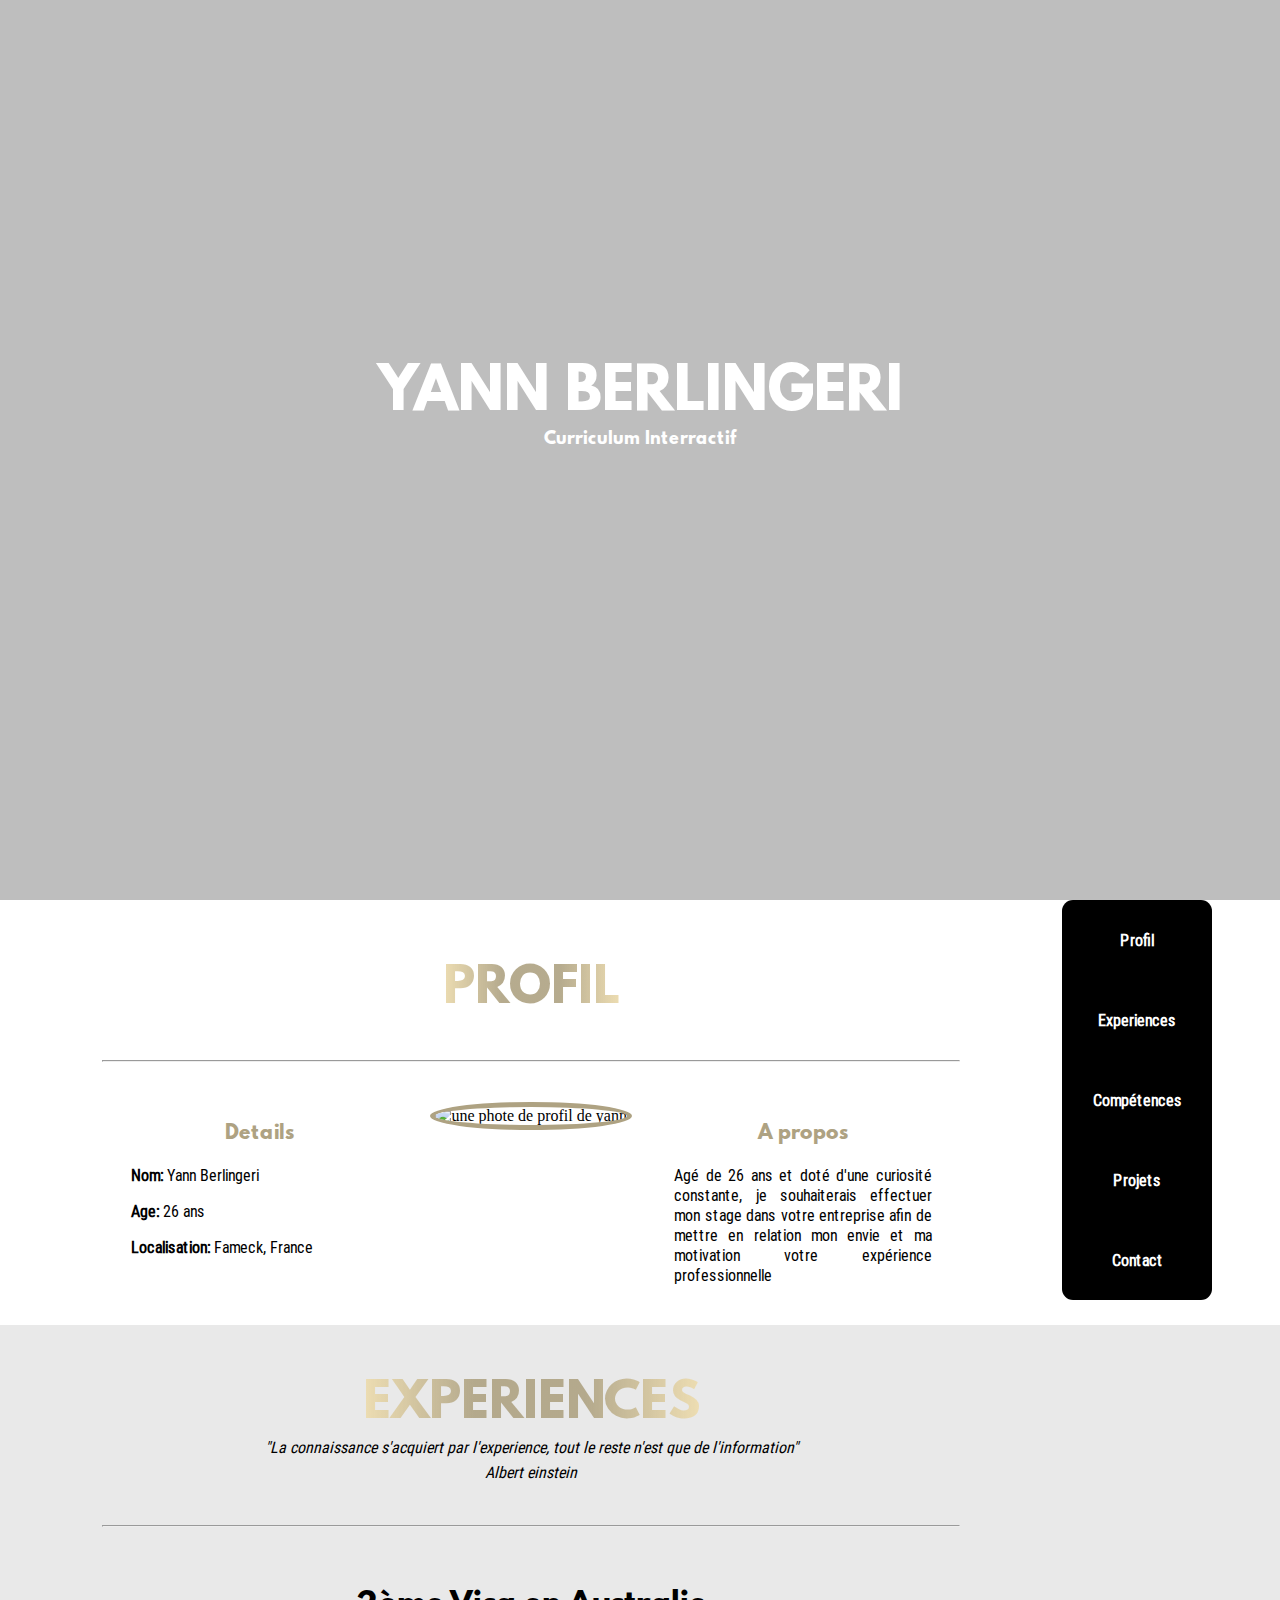
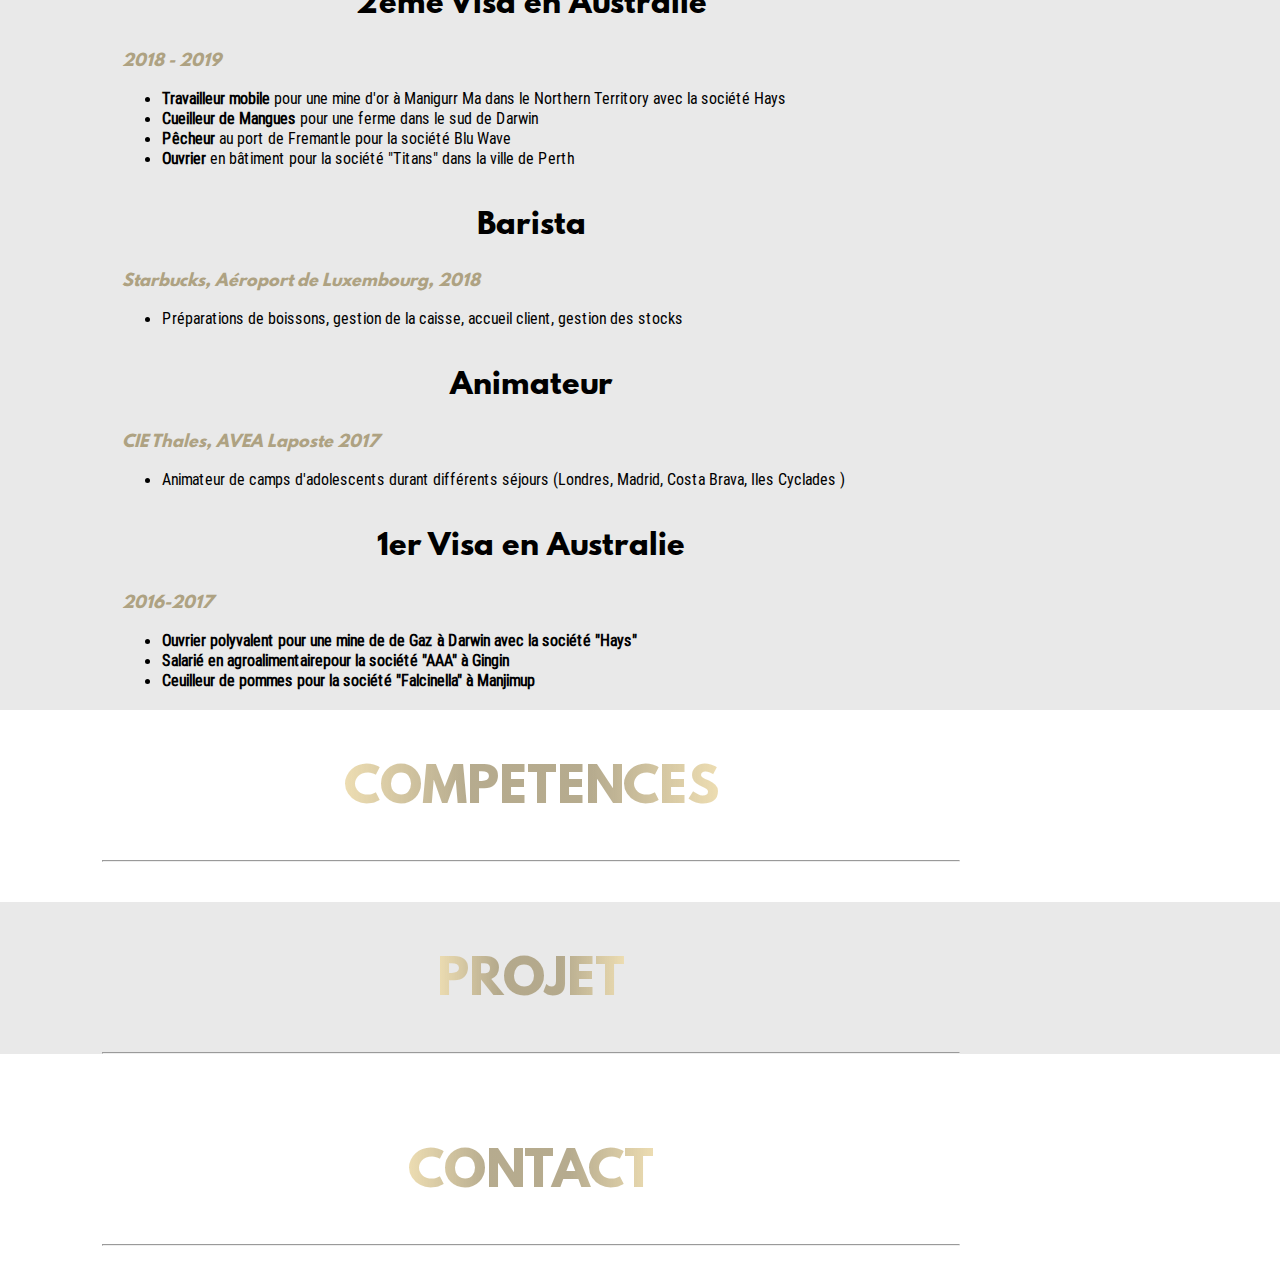
==== index.html @ 4c03bb00 "Bienvenue dans le 1er projet de Yann" ====
<!DOCTYPE html>
<html lang="en">
<head>
    <meta charset="UTF-8">
    <meta name="viewport" content="width=>, initial-scale=1.0">
    <link rel="stylesheet" href="css/style2.css"> 
    <script src="https://kit.fontawesome.com/1113866417.js" crossorigin="anonymous"></script>
    <title>Document</title>
</head>
<body></body>
    <div class="Acceuil">
        <div class="Calque">
            <div class="Main-Title">
                <h1>YANN BERLINGERI</h1>
                <h2 class="Sous-titre">Curriculum Interractif</h2>
            </div>
            <div class="chevron">
            </div>
            <a class="icon-chevron" href="#Profil"><i class="fas fa-chevron-down"></i></a>
        </div>
    </div>
    <nav>
        <ul>
            <li><a class="premier_lien" href="#Profil">Profil</a></li>
            <li><a href="#Experiences">Experiences</a></li>
            <li><a href="#Competences">Compétences</a></li>
            <li><a href="#Projets">Projets</a></li>
            <li><a class="dernier_lien" href="#Contact">Contact</a></li>
        </ul>
    </nav>
    <section id="Profil">
        <div class="Titre_section"><h2>PROFIL</h2></div>
        <hr>
        <div class="flex-profil">
            <article class="details">
                <h3>Details</h3>
                <ul>
                    <li><strong>Nom: </strong>Yann Berlingeri</li>
                    <li><strong>Age: </strong>26 ans</li>
                    <li><strong>Localisation: </strong>Fameck, France</li>
                </ul>
            </article> 
            <div class="image"><img class="photo" src="/Users/yannberlingeri/Desktop/Medias/photo.png" title="Photo de profil" alt="une phote de profil de yann"></div>
            <article class="a-propos">
                <h3>A propos</h3>
                <p>Agé de 26 ans et doté d'une curiosité constante, je souhaiterais effectuer mon stage dans votre entreprise afin de mettre en relation mon envie et ma motivation votre expérience professionnelle
                </p>
            </article>   
        </div>
    </section>
    <section id="Experiences">
        <div class="Titre_section">
            <h2>EXPERIENCES</h2>
            <p class="citation">"La connaissance s'acquiert par l'experience, tout le reste n'est que de l'information" <br> Albert einstein</p>
        </div>
        <hr>
        <article>
            <h3>2ème Visa en Australie</h3>
            <h4 class="description">2018 - 2019</h4>
            <ul>
                <li><strong>Travailleur mobile</strong> pour une mine d'or à Manigurr Ma dans le Northern Territory avec la société Hays</li>

                <li><strong>Cueilleur de Mangues</strong> pour une ferme dans le sud de Darwin</li>

                <li><strong>Pêcheur</strong> au port de Fremantle pour la société Blu Wave</li>

                <li><strong>Ouvrier</strong> en bâtiment pour la société "Titans" dans la ville de Perth</li>		
            </ul>
        </article>
        <article>
            <h3>Barista</h3>
            <h4 class="description">Starbucks, Aéroport de Luxembourg, 2018</h4>
            <ul>
                <li>Préparations de boissons, gestion de la caisse, accueil client, gestion des stocks</li>
            </ul>
        </article>
        <article>
            <h3>Animateur</h3>
            <h4 class="description">CIE Thales, AVEA Laposte 2017</h4>
            <ul>
                <li>Animateur de camps d'adolescents durant différents séjours (Londres, Madrid, Costa Brava, Iles Cyclades )</li>
            </ul>
        </article>
        <article>
            <h3>1er Visa en Australie</h3>
            <h4 class="description">2016-2017</h4>
            <ul>
                <li><strong>Ouvrier polyvalent<strong> pour une mine de de Gaz à Darwin avec la société "Hays"</li>
                <li><strong>Salarié en agroalimentaire</strong>pour la société "AAA" à Gingin</li>
                <li><strong>Ceuilleur de pommes</strong> pour la société "Falcinella" à Manjimup</li>
            </ul>
        </article>    
    </section>
    <section id="Competences">
        <div class="Titre_section">
            <h2>COMPETENCES</h2>
            <p class="citation"></p>
        </div>
        <hr>
    </section>
    <section id="Projets">
        <div class="Titre_section">
            <h2>PROJET</h2>
            <p class="citation"></p>
        </div>
        <hr>
    </section>
    <section id="Contact">
        <div class="Titre_section">
            <h2>CONTACT</h2>
            <p class="citation"></p>
        </div>
        <hr>
    </section>
</body>
</html>
---- css/style2.css ----
@font-face {
	font-family: LeagueSpartan;
	src: url(league-spartan-master/webfonts/leaguespartan-bold.ttf);
}

@font-face {
	font-family: Roboto;
	src: url(roboto-condensed/RobotoCondensed-Bold.ttf);
	src: url(roboto-condensed/RobotoCondensed-BoldItalic.ttf);
	src: url(roboto-condensed/RobotoCondensed-Italic.ttf);
	src: url(roboto-condensed/RobotoCondensed-Light.ttf);
	src: url(roboto-condensed/RobotoCondensed-LightItalic.ttf);
	src: url(roboto-condensed/RobotoCondensed-Regular.ttf);
}

@keyframes chevron-dynamic{
    0%{margin: 0;}
    50%{margin-bottom: 30px;}
    100%{margin:0}
}

*{
    margin: 0;
  
}

body{ position: relative;}
h1, h2, h3, h4{ font-family: LeagueSpartan;}
h3, h4{ color: #aea282;}
h1{ font-size: 3.5em;}
h2{ font-size: 2em;}
h3{text-align: center;}
p{ text-align: justify; font-family: Roboto;}
li{ font-family: Roboto;}
a{ text-decoration: none; }
hr{ margin-top: 40px; margin-bottom: 40px; }

section{
    position: relative;
    padding: 0 25% 0 8%}

article{
    padding: 20px;
}    

.Titre_section{  
  text-align: center;
  padding-top: 50px;
}    

.citation{
    text-align: center;
    font-style: italic;
    line-height: 25px;
}

section h2{
    display: inline-block;
    font-size: 3em;
    font-weight: 1.5em;
    background: rgb(237,221,178);
    background: linear-gradient(90deg, rgba(237,221,178,1) 0%, rgba(174,162,130,0.9009978991596639) 33%, rgba(174,162,130,0.9009978991596639) 66%, rgba(237,221,178,1) 100%);
    background-clip: text;
	-webkit-background-clip: text;
    -webkit-text-fill-color: transparent;
}

section h3{ margin-bottom: 1em;}

section:nth-child(even){
    background-color: rgb(233, 233, 233);
}


section:nth-child(even) h3{
    color: black;
    font-size: 1.8em;
}

section:nth-child(odd) h4, h3{
	color: #aea282;
}

nav{ 
    margin: 0 0 -390px 83vw;
    width: 150px;
    position: -webkit-sticky;
    position: sticky;
    top: 5vh; 
    z-index: 5;
}

nav ul{
    list-style-type: none;
    display: flex;
    flex-direction: column;
    text-align: center;
    border-radius: 11px; 
    padding: 0;
    background-color: black;
    border-radius: 11px;
}

nav li{
    text-align: center;
    align-content: center;
}

nav a{
    position: relative;
    text-align: center;
    align-content: center;
    font-weight: bold;
    display: block;
    padding: 30px;
    color: white;
}

nav a:hover{
    text-decoration: none;
    background: rgb(237,221,178);
	background: linear-gradient(90deg, rgba(237,221,178,1) 0%, rgba(174,162,130,0.9009978991596639) 33%, rgba(174,162,130,0.9009978991596639) 66%, rgba(237,221,178,1) 100%);
  
}

.description{
    font-style: italic;
    margin-bottom: 1em;
}

.premier_lien{
    border-radius: 11px 11px 0 0 ;
}

.dernier_lien{
    border-radius: 0 0 11px 11px;
}

.Acceuil{
    width: 100vw;
    height: 100vh;
    background-image: url(/Users/yannberlingeri/Desktop/Medias/sunset.jpg);
    background-size: cover;
    background-attachment: fixed;
}

.Calque{
    position: relative;
    background-color: rgba(0, 0, 0, 0.253);
    width: 100vw;
    height: 100vh;
}

.Main-Title{
    padding-top: 40vh;
   text-align: center;
   color: rgb(255, 255, 255);
}

.chevron{
    width: 150px;
    height: 80px;
    position: absolute;
    left: 83vw;
    bottom: 0;
    background-color: rgba(0, 0, 0, 0);
    border-radius: 3px 3px 0 0;
}

.icon-chevron{ 
    background-color: rgba(0, 0, 0, 0);
    display: block;
    text-align: center;
    width: 150px;
    position: absolute;
    left: 83vw;
    bottom: 0;
    color: white;
    font-size: 40px;
    animation-name: chevron-dynamic;
    animation-duration: 2s;
    animation-iteration-count: infinite;
   
}

.Main-Title h2{ color: white;}

.Sous-titre{ font-size: 1em;}

#Profil{  max-width: 1280px;}

#Profil article{
    padding: 20px;
    width: 30%;
}

#Profil h3{
    text-align: center;
}

.flex-profil{
    display: flex;
    flex-wrap: wrap;
    justify-content: space-evenly;  
    margin-bottom: 20px; 
}
 
 .a-propos{
     min-width: 190px;
     border-radius: 10px;
 }

.image{
    text-align: center;
    min-width: 230px;  
}

.photo{
    border:5px solid #aea282;
    border-radius: 100%;
}

.details{
    min-width: 190px;
    border-radius: 10px;
  
}

.details ul{
    list-style-type: none;
    text-align: left;
    padding-left: 0;
 }

 .details li{
     
     margin-bottom: 1em;
 }


#Experiences article{
    
}
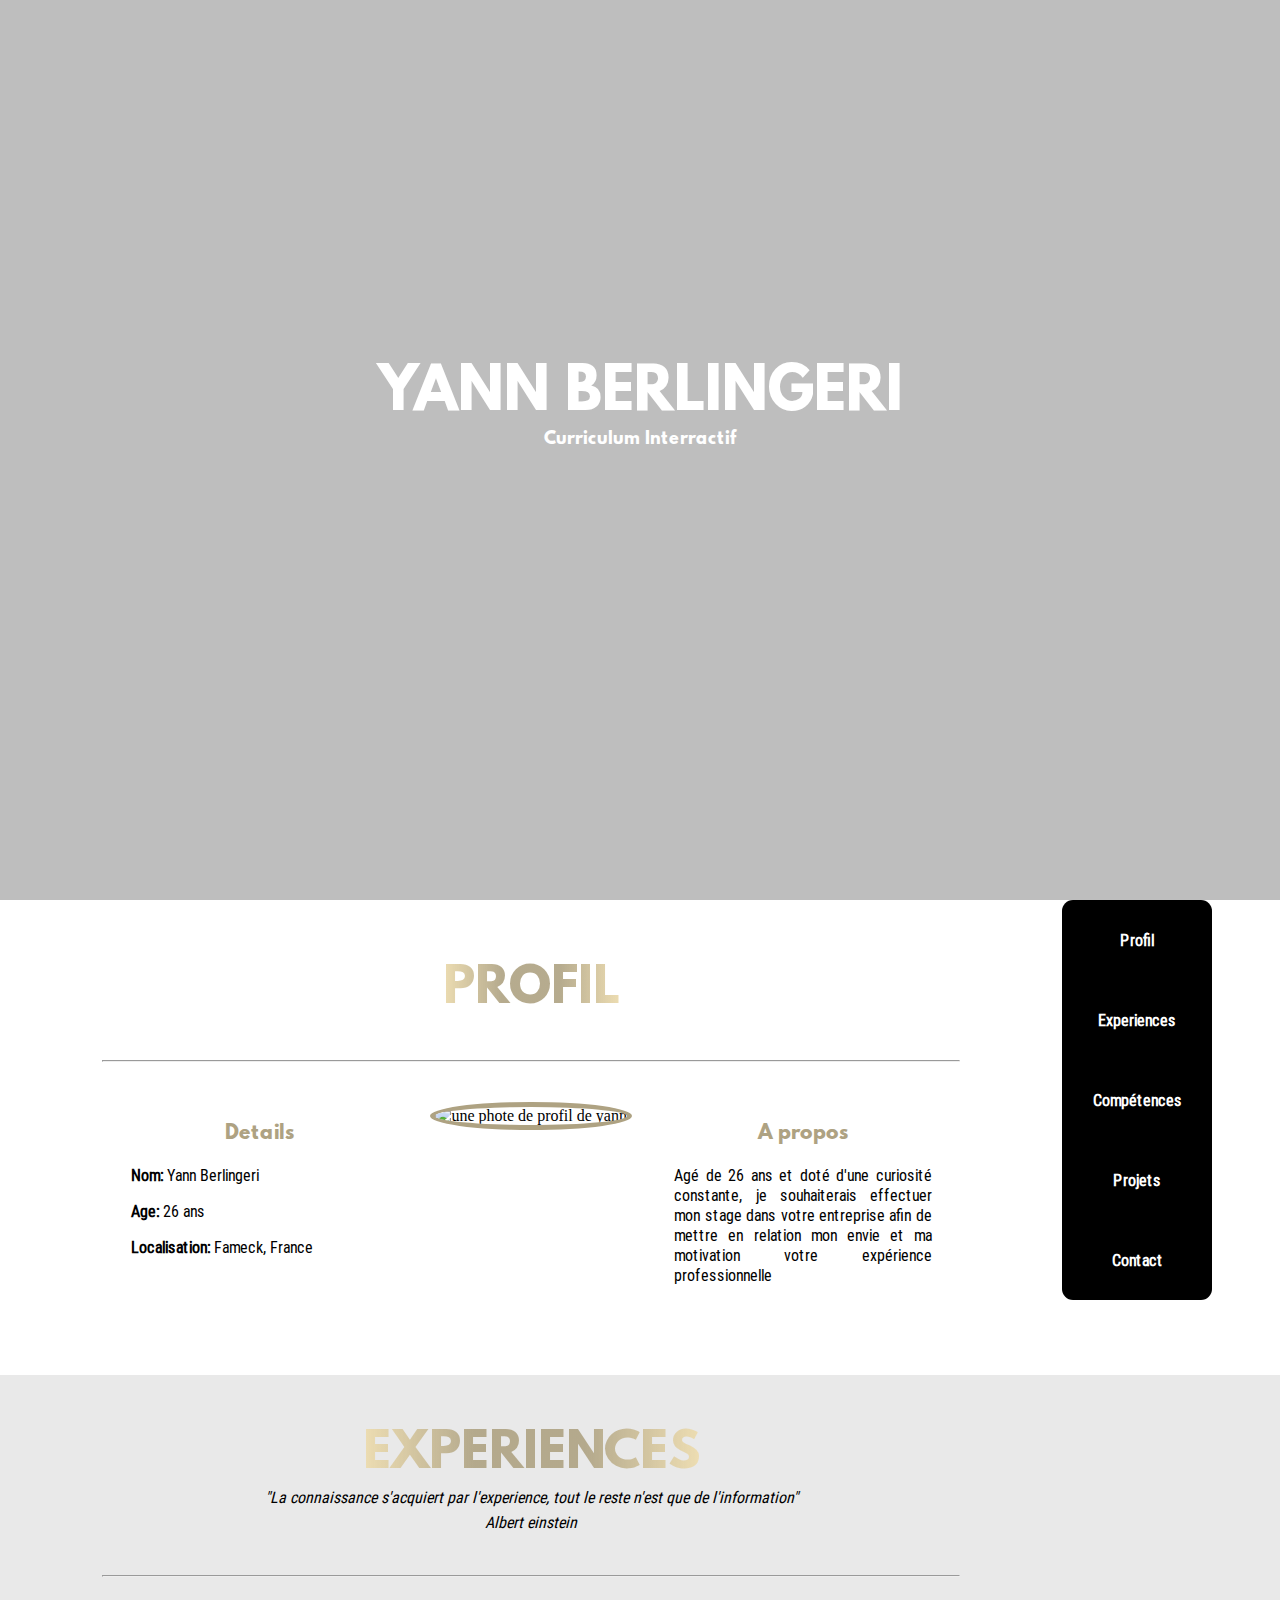
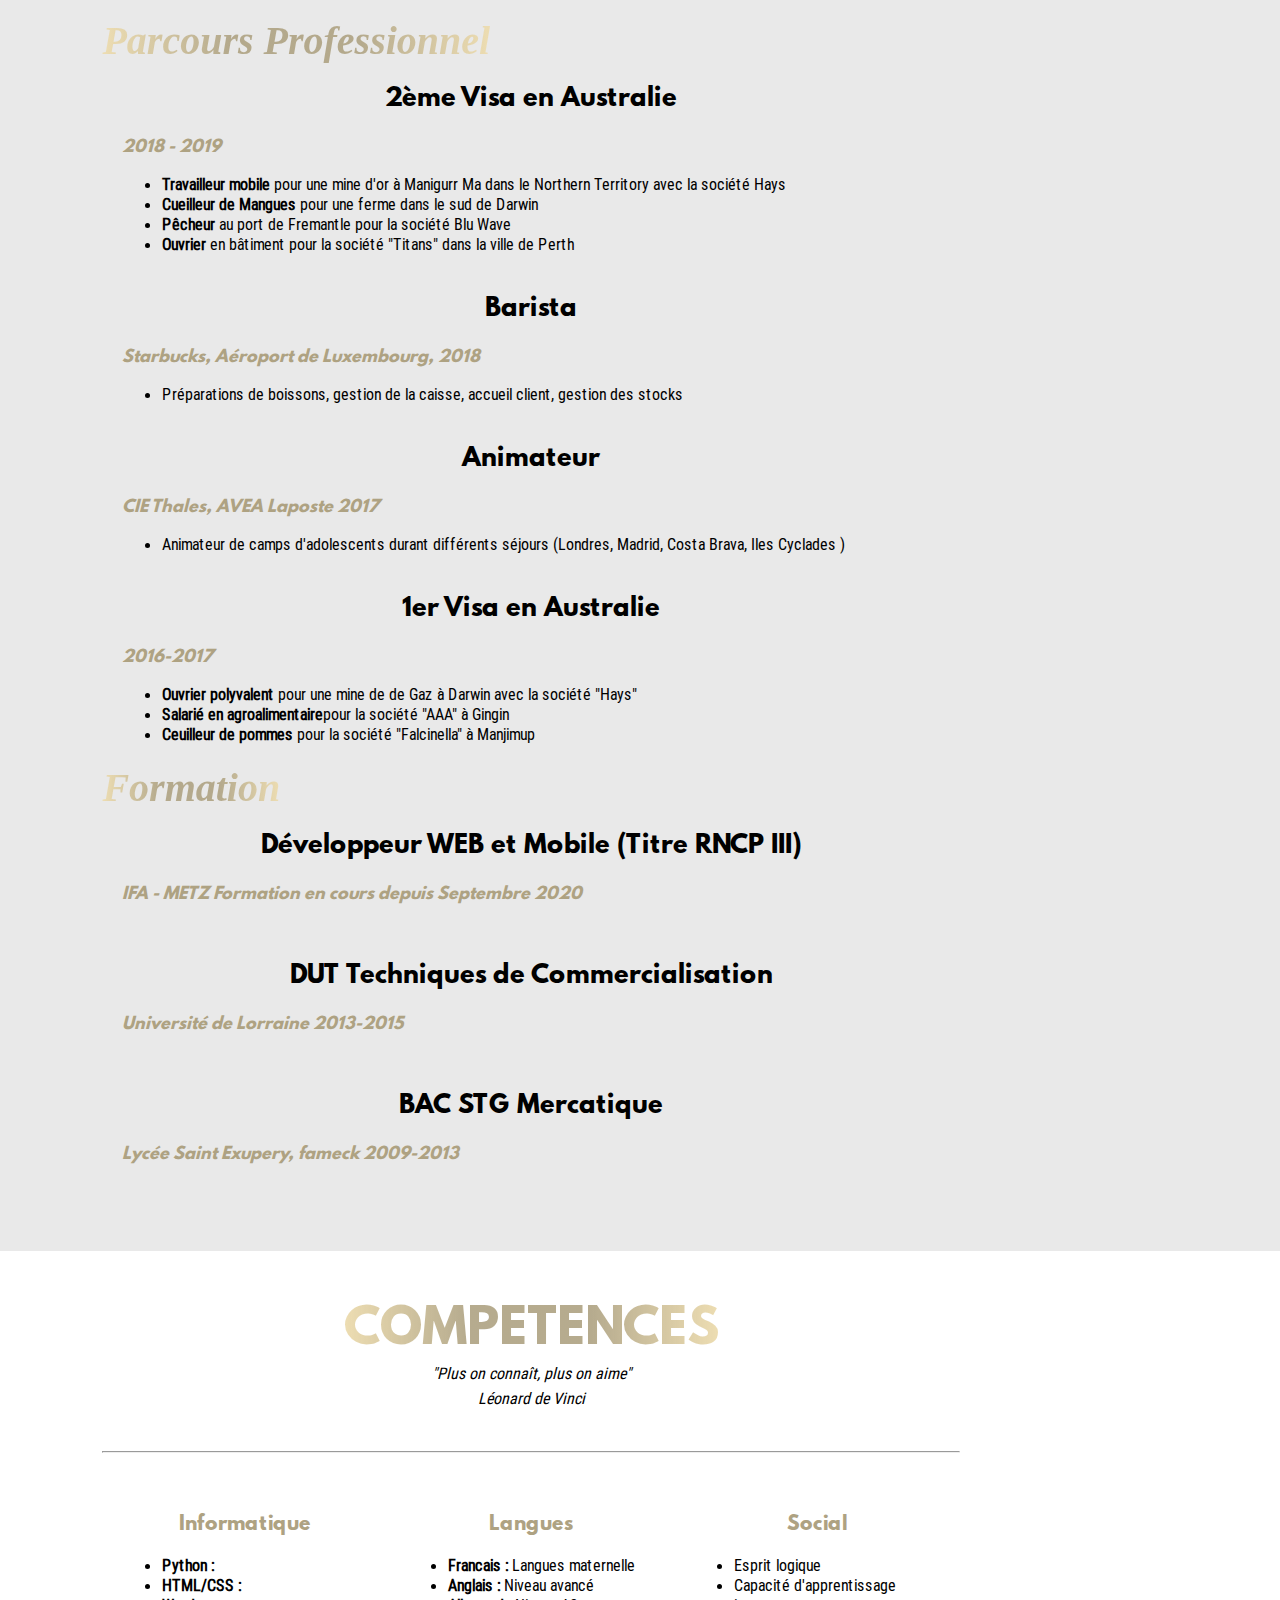
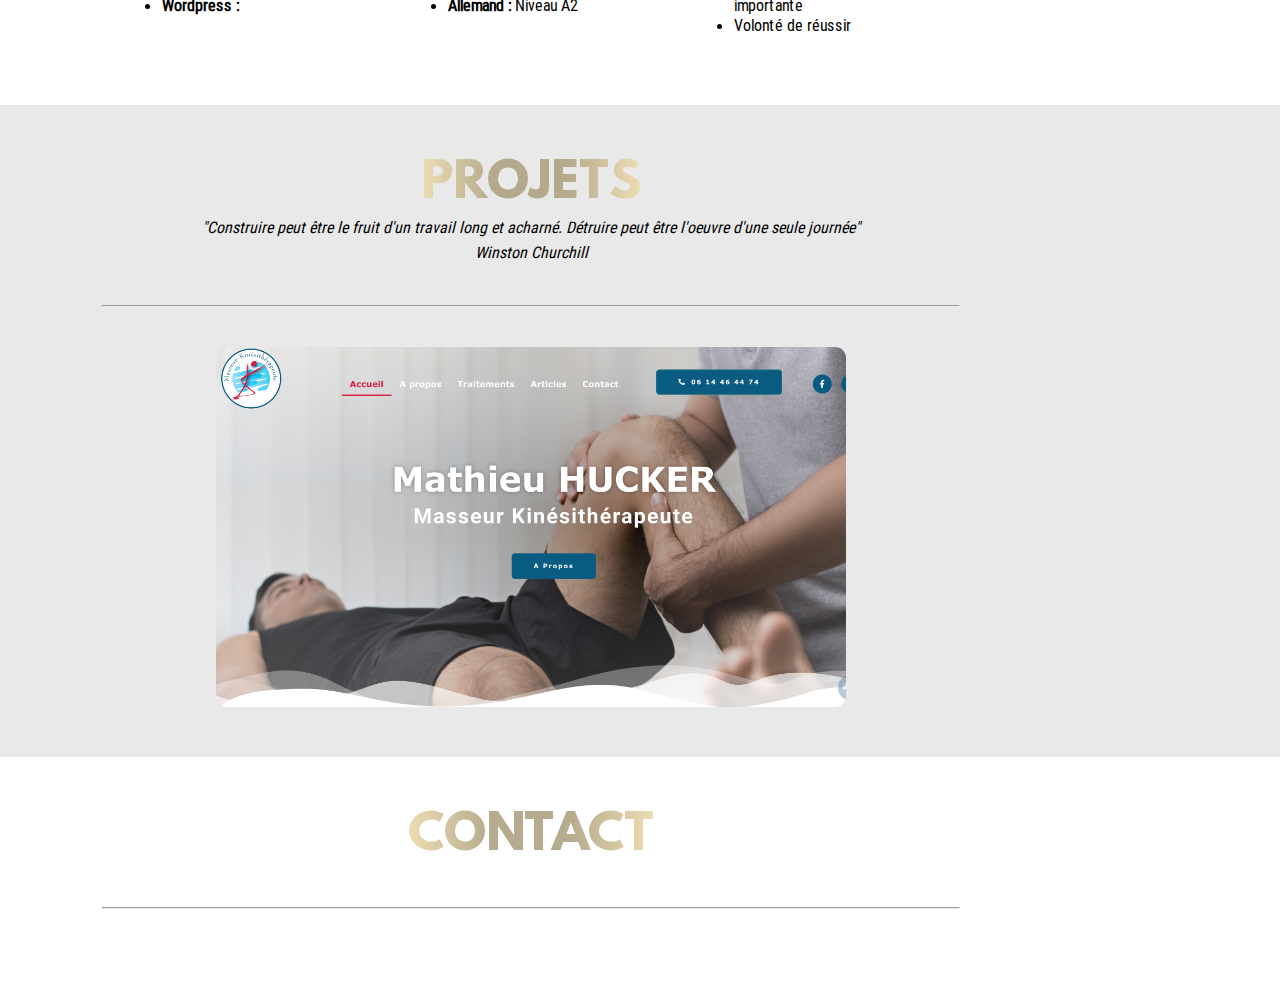
==== commit 4d672cfb: "J'ai modifier les petites erreurs" ====
--- a/index.html
+++ b/index.html
@@ -7,18 +7,22 @@
     <script src="https://kit.fontawesome.com/1113866417.js" crossorigin="anonymous"></script>
     <title>Document</title>
 </head>
+
 <body></body>
+
     <div class="Acceuil">
         <div class="Calque">
+
             <div class="Main-Title">
                 <h1>YANN BERLINGERI</h1>
                 <h2 class="Sous-titre">Curriculum Interractif</h2>
             </div>
-            <div class="chevron">
-            </div>
+
+            <div class="chevron"></div>
             <a class="icon-chevron" href="#Profil"><i class="fas fa-chevron-down"></i></a>
         </div>
     </div>
+
     <nav>
         <ul>
             <li><a class="premier_lien" href="#Profil">Profil</a></li>
@@ -28,10 +32,14 @@
             <li><a class="dernier_lien" href="#Contact">Contact</a></li>
         </ul>
     </nav>
+
     <section id="Profil">
+
         <div class="Titre_section"><h2>PROFIL</h2></div>
         <hr>
+
         <div class="flex-profil">
+
             <article class="details">
                 <h3>Details</h3>
                 <ul>
@@ -40,20 +48,29 @@
                     <li><strong>Localisation: </strong>Fameck, France</li>
                 </ul>
             </article> 
-            <div class="image"><img class="photo" src="/Users/yannberlingeri/Desktop/Medias/photo.png" title="Photo de profil" alt="une phote de profil de yann"></div>
+
+            <div class="image"><img class="photo" src="medias/photo.png" title="Photo de profil" alt="une phote de profil de yann"></div>
+            
             <article class="a-propos">
                 <h3>A propos</h3>
                 <p>Agé de 26 ans et doté d'une curiosité constante, je souhaiterais effectuer mon stage dans votre entreprise afin de mettre en relation mon envie et ma motivation votre expérience professionnelle
                 </p>
-            </article>   
+            </article>
+
         </div>
+
     </section>
+
     <section id="Experiences">
+
         <div class="Titre_section">
             <h2>EXPERIENCES</h2>
             <p class="citation">"La connaissance s'acquiert par l'experience, tout le reste n'est que de l'information" <br> Albert einstein</p>
         </div>
+
         <hr>
+        <span class="Sous_titre_section">Parcours Professionnel</span>
+        
         <article>
             <h3>2ème Visa en Australie</h3>
             <h4 class="description">2018 - 2019</h4>
@@ -67,6 +84,7 @@
                 <li><strong>Ouvrier</strong> en bâtiment pour la société "Titans" dans la ville de Perth</li>		
             </ul>
         </article>
+
         <article>
             <h3>Barista</h3>
             <h4 class="description">Starbucks, Aéroport de Luxembourg, 2018</h4>
@@ -74,6 +92,7 @@
                 <li>Préparations de boissons, gestion de la caisse, accueil client, gestion des stocks</li>
             </ul>
         </article>
+
         <article>
             <h3>Animateur</h3>
             <h4 class="description">CIE Thales, AVEA Laposte 2017</h4>
@@ -81,30 +100,92 @@
                 <li>Animateur de camps d'adolescents durant différents séjours (Londres, Madrid, Costa Brava, Iles Cyclades )</li>
             </ul>
         </article>
+
         <article>
             <h3>1er Visa en Australie</h3>
             <h4 class="description">2016-2017</h4>
             <ul>
-                <li><strong>Ouvrier polyvalent<strong> pour une mine de de Gaz à Darwin avec la société "Hays"</li>
+                <li><strong>Ouvrier polyvalent</strong> pour une mine de de Gaz à Darwin avec la société "Hays"</li>
                 <li><strong>Salarié en agroalimentaire</strong>pour la société "AAA" à Gingin</li>
                 <li><strong>Ceuilleur de pommes</strong> pour la société "Falcinella" à Manjimup</li>
             </ul>
-        </article>    
+        </article>
+
+        <span class="Sous_titre_section">Formation</span>
+        <article>
+			<h3>Développeur WEB et Mobile (Titre RNCP III)</h3>
+            <h4 class="description">IFA - METZ Formation en cours depuis Septembre 2020</h4>
+        </article>
+
+        <article>    	
+				<h3>DUT Techniques de Commercialisation</h3>
+                <h4 class="description">Université de Lorraine 2013-2015</h4>
+        </article>
+
+        <article>
+				<h3>BAC STG Mercatique</h3>
+                <h4 class="description">Lycée Saint Exupery, fameck 2009-2013</h4>
+        </article>
+
     </section>
+
     <section id="Competences">
+
         <div class="Titre_section">
             <h2>COMPETENCES</h2>
-            <p class="citation"></p>
+            <p class="citation">"Plus on connaît, plus on aime" <br> Léonard de Vinci</p>
+            <hr>
+            <div class="flex_competences">
+
+                <article>
+                    <h3>Informatique</h3>
+                    <ul>
+                        <li><strong>Python :</strong></li>
+                        <li><strong>HTML/CSS :</strong></li>
+                        <li><strong>Wordpress :</strong></li>
+                    </ul>
+                </article>
+
+                <article>
+                    <h3>Langues</h3>
+                    <ul>
+                        <li><strong>Francais :</strong> Langues maternelle</li>
+                        <li><strong>Anglais :</strong> Niveau avancé</li>
+                        <li><strong>Allemand :</strong> Niveau A2</li>
+                    </ul>
+                </article>
+
+                <article>
+                    <h3>Social</h3>
+                    <ul>
+                        <li>Esprit logique</li>
+                        <li>Capacité d'apprentissage importante</li>
+                        <li>Volonté de réussir</li>
+                    </ul>
+                </article>
+
+            </div>
+        </div>
+       
+    </section>
+
+    <section id="Projets">
+        <div class="Titre_section">
+            <h2>PROJETS</h2>
+            <p class="citation">"Construire peut être le fruit d'un travail long et acharné. Détruire peut être l'oeuvre d'une seule journée" <br> Winston Churchill</p>
         </div>
         <hr>
+        <div class="flex_projets">
+                
+            <article class ="projet">
+                <div class="calque_projet">
+                    <span class="description_projet"><a href="https://mathieuhucker.fr">Voir le site</a></span>
+                </div>
+            </article>
+        
+        </div>
     </section>
-    <section id="Projets">
-        <div class="Titre_section">
-            <h2>PROJET</h2>
-            <p class="citation"></p>
-        </div>
-        <hr>
-    </section>
+
     <section id="Contact">
         <div class="Titre_section">
             <h2>CONTACT</h2>
@@ -112,5 +193,6 @@
         </div>
         <hr>
     </section>
+
 </body>
 </html>--- a/css/style2.css
+++ b/css/style2.css
@@ -19,14 +19,11 @@
     100%{margin:0}
 }
 
-*{
-    margin: 0;
-  
-}
+*{margin: 0;}
 
 body{ position: relative;}
 h1, h2, h3, h4{ font-family: LeagueSpartan;}
-h3, h4{ color: #aea282;}
+h3{color: #aea282;}
 h1{ font-size: 3.5em;}
 h2{ font-size: 2em;}
 h3{text-align: center;}
@@ -37,7 +34,7 @@
 
 section{
     position: relative;
-    padding: 0 25% 0 8%}
+    padding: 0 25% 50px 8%}
 
 article{
     padding: 20px;
@@ -71,14 +68,9 @@
     background-color: rgb(233, 233, 233);
 }
 
-
 section:nth-child(even) h3{
     color: black;
-    font-size: 1.8em;
-}
-
-section:nth-child(odd) h4, h3{
-	color: #aea282;
+    font-size: 1.5em;
 }
 
 nav{ 
@@ -126,6 +118,7 @@
 .description{
     font-style: italic;
     margin-bottom: 1em;
+    color: #aea282;
 }
 
 .premier_lien{
@@ -139,7 +132,7 @@
 .Acceuil{
     width: 100vw;
     height: 100vh;
-    background-image: url(/Users/yannberlingeri/Desktop/Medias/sunset.jpg);
+    background-image: url(../medias/sunset.jpg);
     background-size: cover;
     background-attachment: fixed;
 }
@@ -190,7 +183,6 @@
 #Profil{  max-width: 1280px;}
 
 #Profil article{
-    padding: 20px;
     width: 30%;
 }
 
@@ -241,11 +233,72 @@
 #Experiences article{
     
 }
-   
-
-
-
-
-
-
-
+.Sous_titre_section{
+    font-size: 2.5em;
+    font-weight: bold;
+    font-style: italic;
+    background: rgb(237,221,178);
+    background: linear-gradient(90deg, rgba(237,221,178,1) 0%, rgba(174,162,130,0.9009978991596639) 33%, rgba(174,162,130,0.9009978991596639) 66%, rgba(237,221,178,1) 100%);
+    background-clip: text;
+	-webkit-background-clip: text;
+    -webkit-text-fill-color: transparent;
+}
+
+.flex_competences{
+    display: flex;
+    justify-content: space-evenly;
+    
+}
+.flex_competences article{
+    padding: 20px;
+    width: 30%;
+}   
+.flex_competences ul{
+    
+    text-align: left;
+}
+
+.flex_projets{
+    display: flex;
+    justify-content: space-around;
+}
+
+.projet{
+    width: 70vh;
+    height: 40vh;
+    padding: 0;
+    background-image: url(../medias/Site_kine.png);
+    border-radius: 11px;
+    background-size: cover;
+    
+}
+
+.calque_projet{
+    background-color: rgba(0, 0, 0, 0.205);
+    width: 100%;
+    height: 100%;
+    border-radius: 11px;
+    display: none;
+}
+
+.description_projet{
+    background-color: rgba(0, 0, 0, 0.712);
+    width: 100%;
+    text-align: center;
+    border-radius: 0 0 11px 11px;
+}
+
+.description_projet a{
+    font-size: 2.5em ;
+    color: white;
+}
+
+.description_projet a:hover{color: rgba(255, 255, 255, 0.493);}
+
+.projet:hover .calque_projet{
+    display: flex;
+    justify-content: center;
+    align-items:flex-end;
+}
+
+
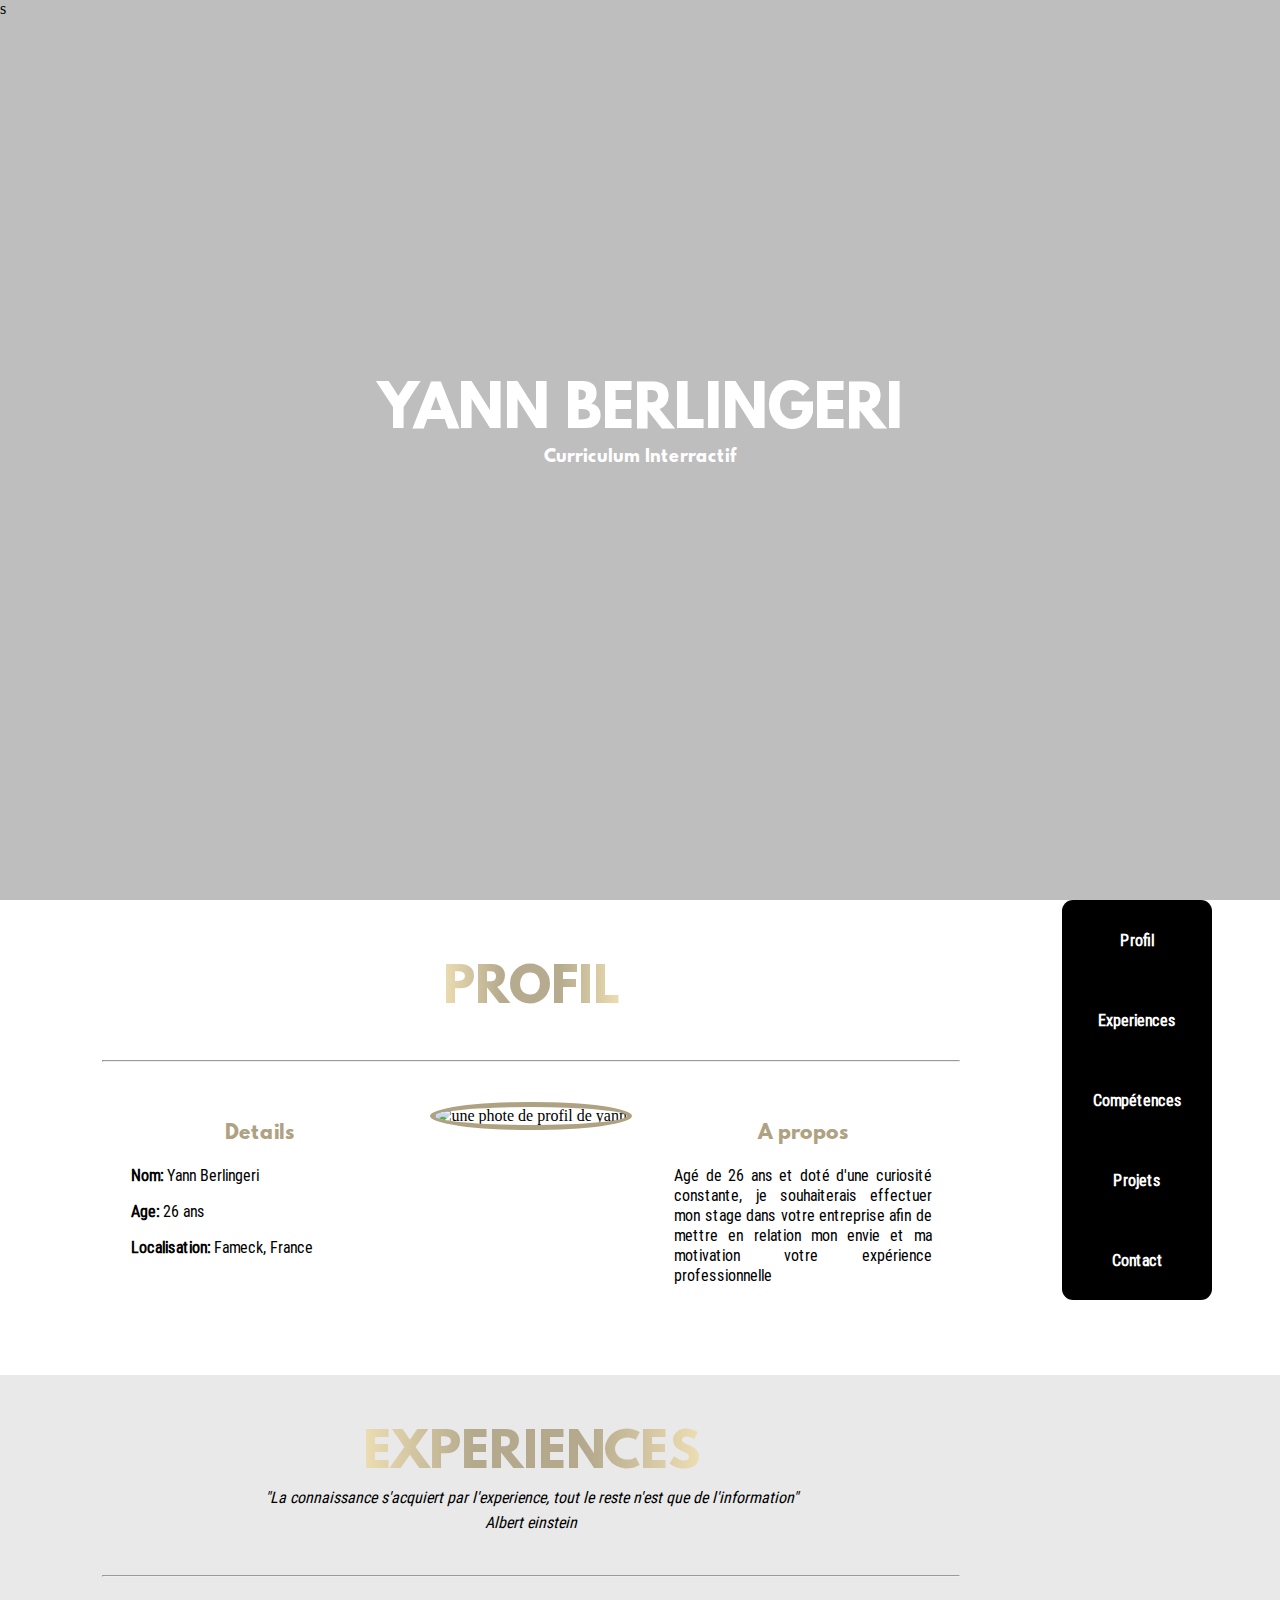
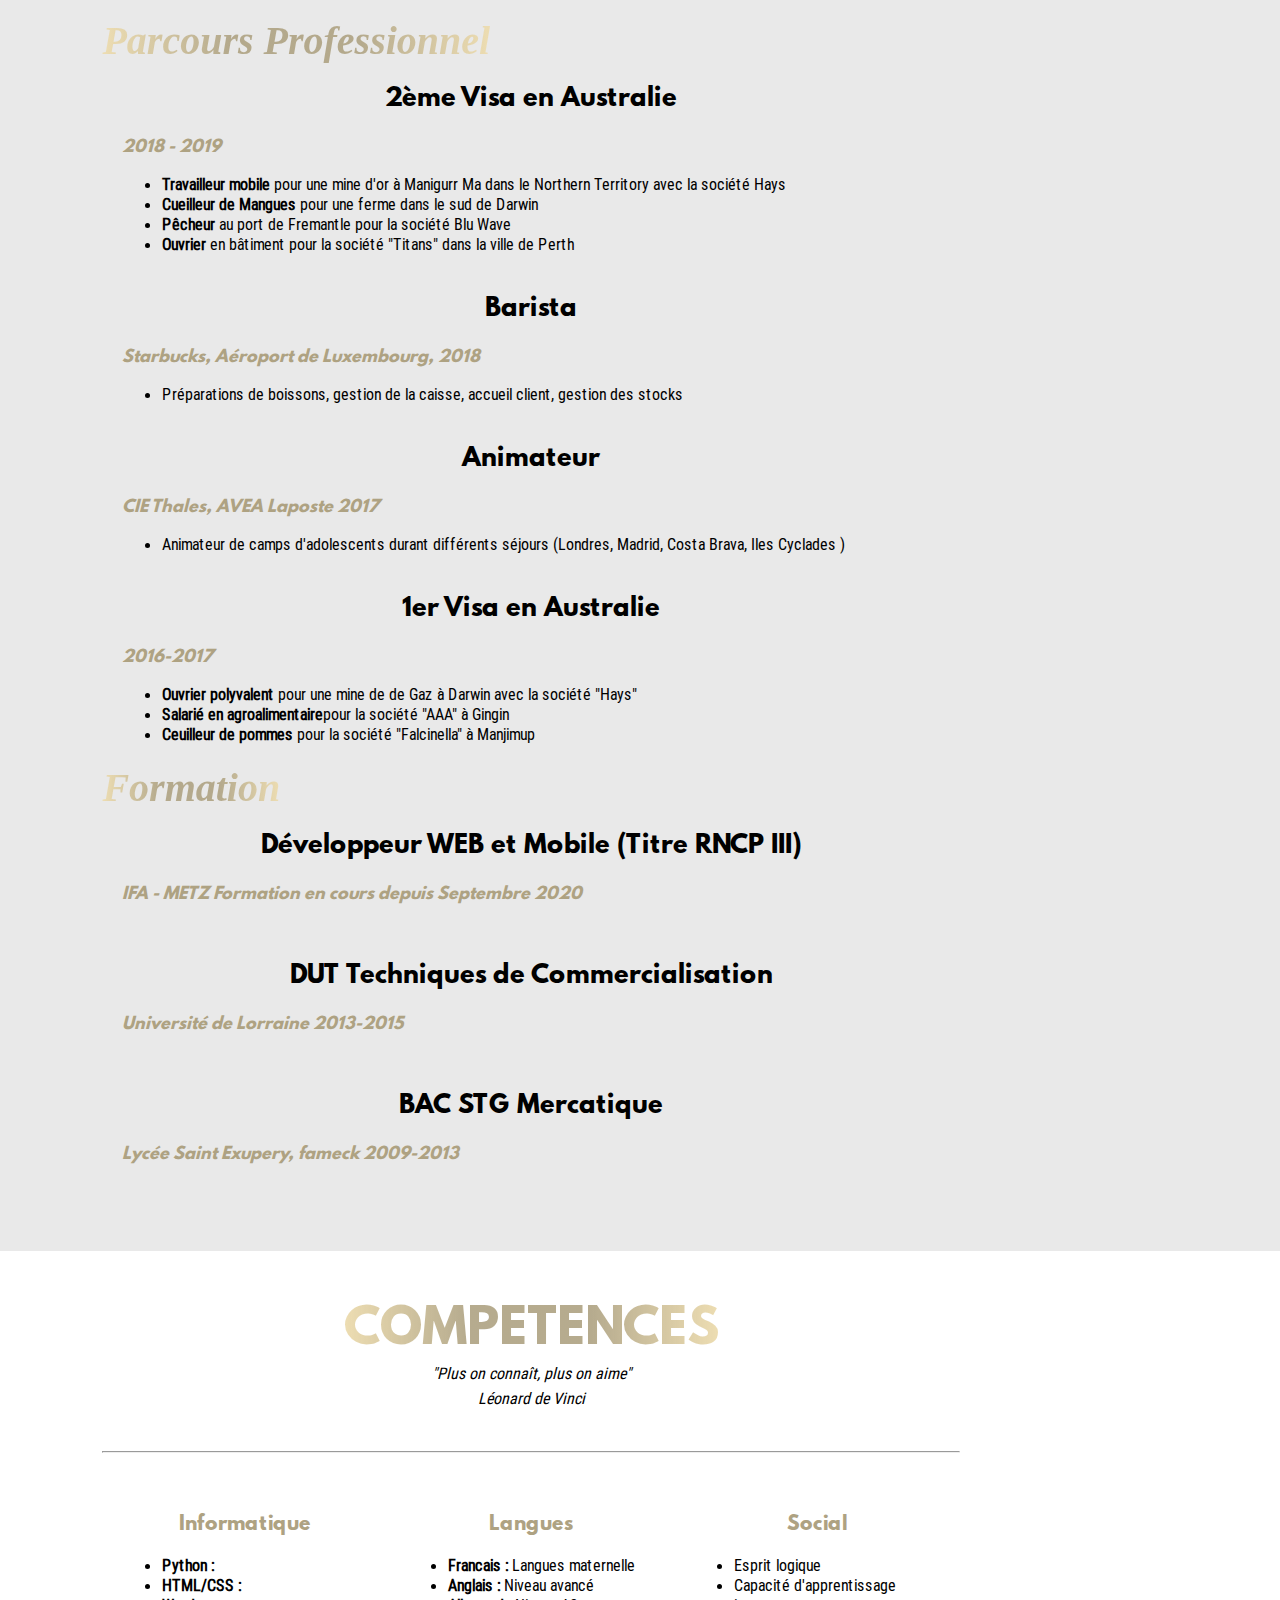
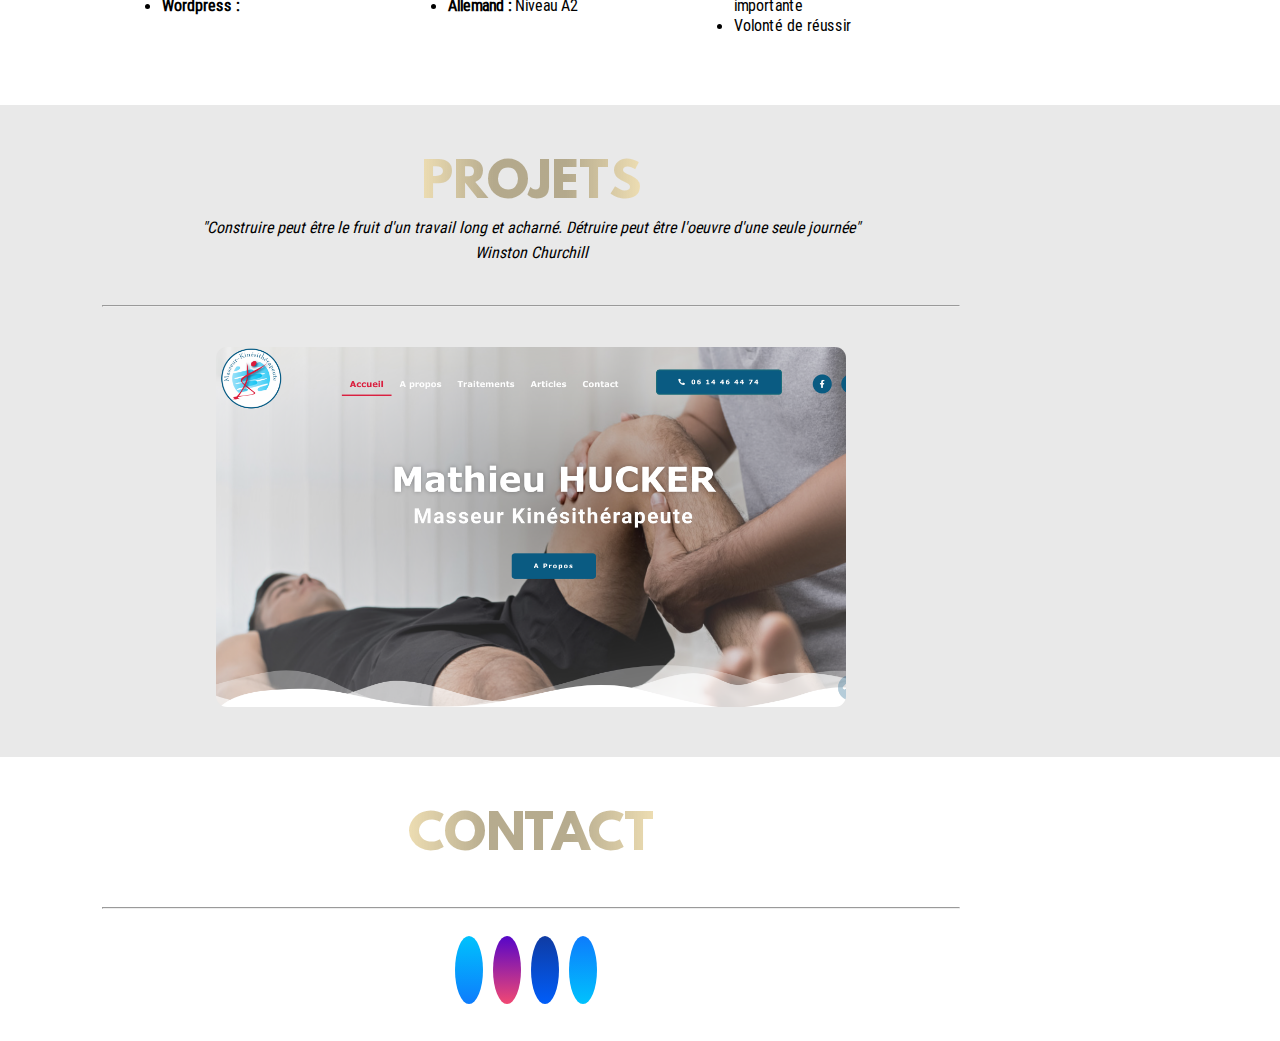
==== commit 2fd2761a: "Projet fil rouge réalisé a la suite des cours HTML/CSS" ====
--- a/index.html
+++ b/index.html
@@ -8,10 +8,10 @@
     <title>Document</title>
 </head>
 
-<body></body>
+<body>
 
     <div class="Acceuil">
-        <div class="Calque">
+        <div class="Calque">s
 
             <div class="Main-Title">
                 <h1>YANN BERLINGERI</h1>
@@ -192,6 +192,12 @@
             <p class="citation"></p>
         </div>
         <hr>
+        <div class="social_medias">
+            <a href="http://linkedin.fr" class="fab fa-linkedin-in"></a>
+            <a href="http://instagram.fr" class="fab fa-instagram"></a>
+            <a href="http://facebook.fr" class="fab fa-facebook-f"></a>
+            <a href="mailto:yann-berlingeri@hotmail.fr" class="fas fa-envelope"></a>
+        </div>
     </section>
 
 </body>
--- a/css/style2.css
+++ b/css/style2.css
@@ -91,6 +91,7 @@
     padding: 0;
     background-color: black;
     border-radius: 11px;
+    
 }
 
 nav li{
@@ -301,4 +302,45 @@
     align-items:flex-end;
 }
 
-
+.social_medias{
+    text-align: center;
+}
+
+.social_medias a{
+    font-size: 36px;
+    margin: 0 10px 0 0;
+    color: white;
+    text-decoration: none;
+    background: #b7b6b600;
+    padding: 14px;
+    box-sizing: border-box;
+    width: 65px;
+    text-align: center;
+    border-radius: 50%;
+    transition: transform .2s;
+}
+
+.social_medias a:hover{
+    transform: scale(1.1);
+    color: white;
+}
+
+.social_medias a.fa-linkedin-in{ 
+    background: rgb(13,124,252);
+    background: linear-gradient(0deg, rgba(13,124,252,1) 0%, rgba(0,194,253,1) 100%);
+}
+
+.social_medias a.fa-instagram{
+    background: rgb(241,72,115);
+    background: linear-gradient(0deg, rgba(241,72,115,1) 0%, rgba(86,6,200,1) 100%);
+}
+
+.social_medias a.fa-facebook-f{
+    background: rgb(0,93,249);
+    background: linear-gradient(0deg, rgba(0,93,249,1) 0%, rgba(15,59,163,1) 100%);
+}
+
+.social_medias a.fa-envelope{
+    background: rgba(0,194,253);
+    background: linear-gradient(0deg, rgba(0,194,253,1) 0%, rgba(13,124,252,1) 100%);
+}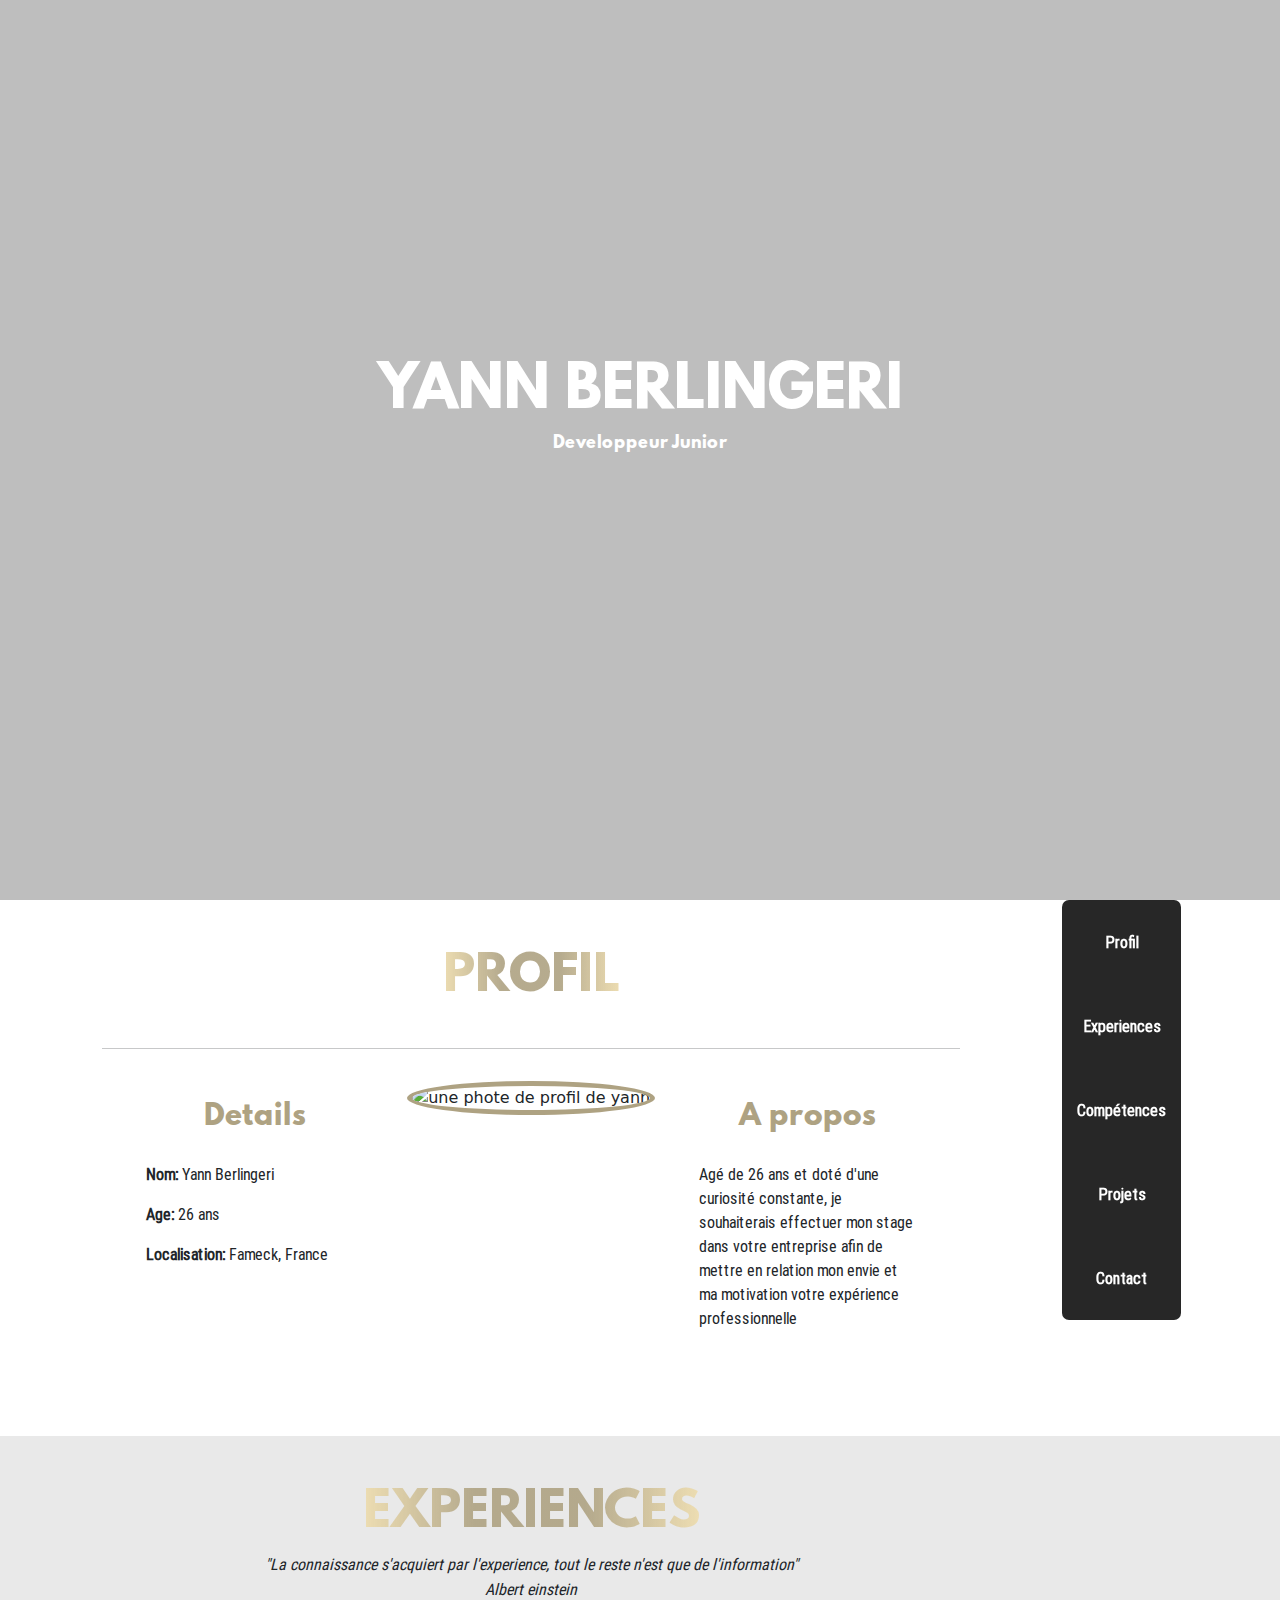
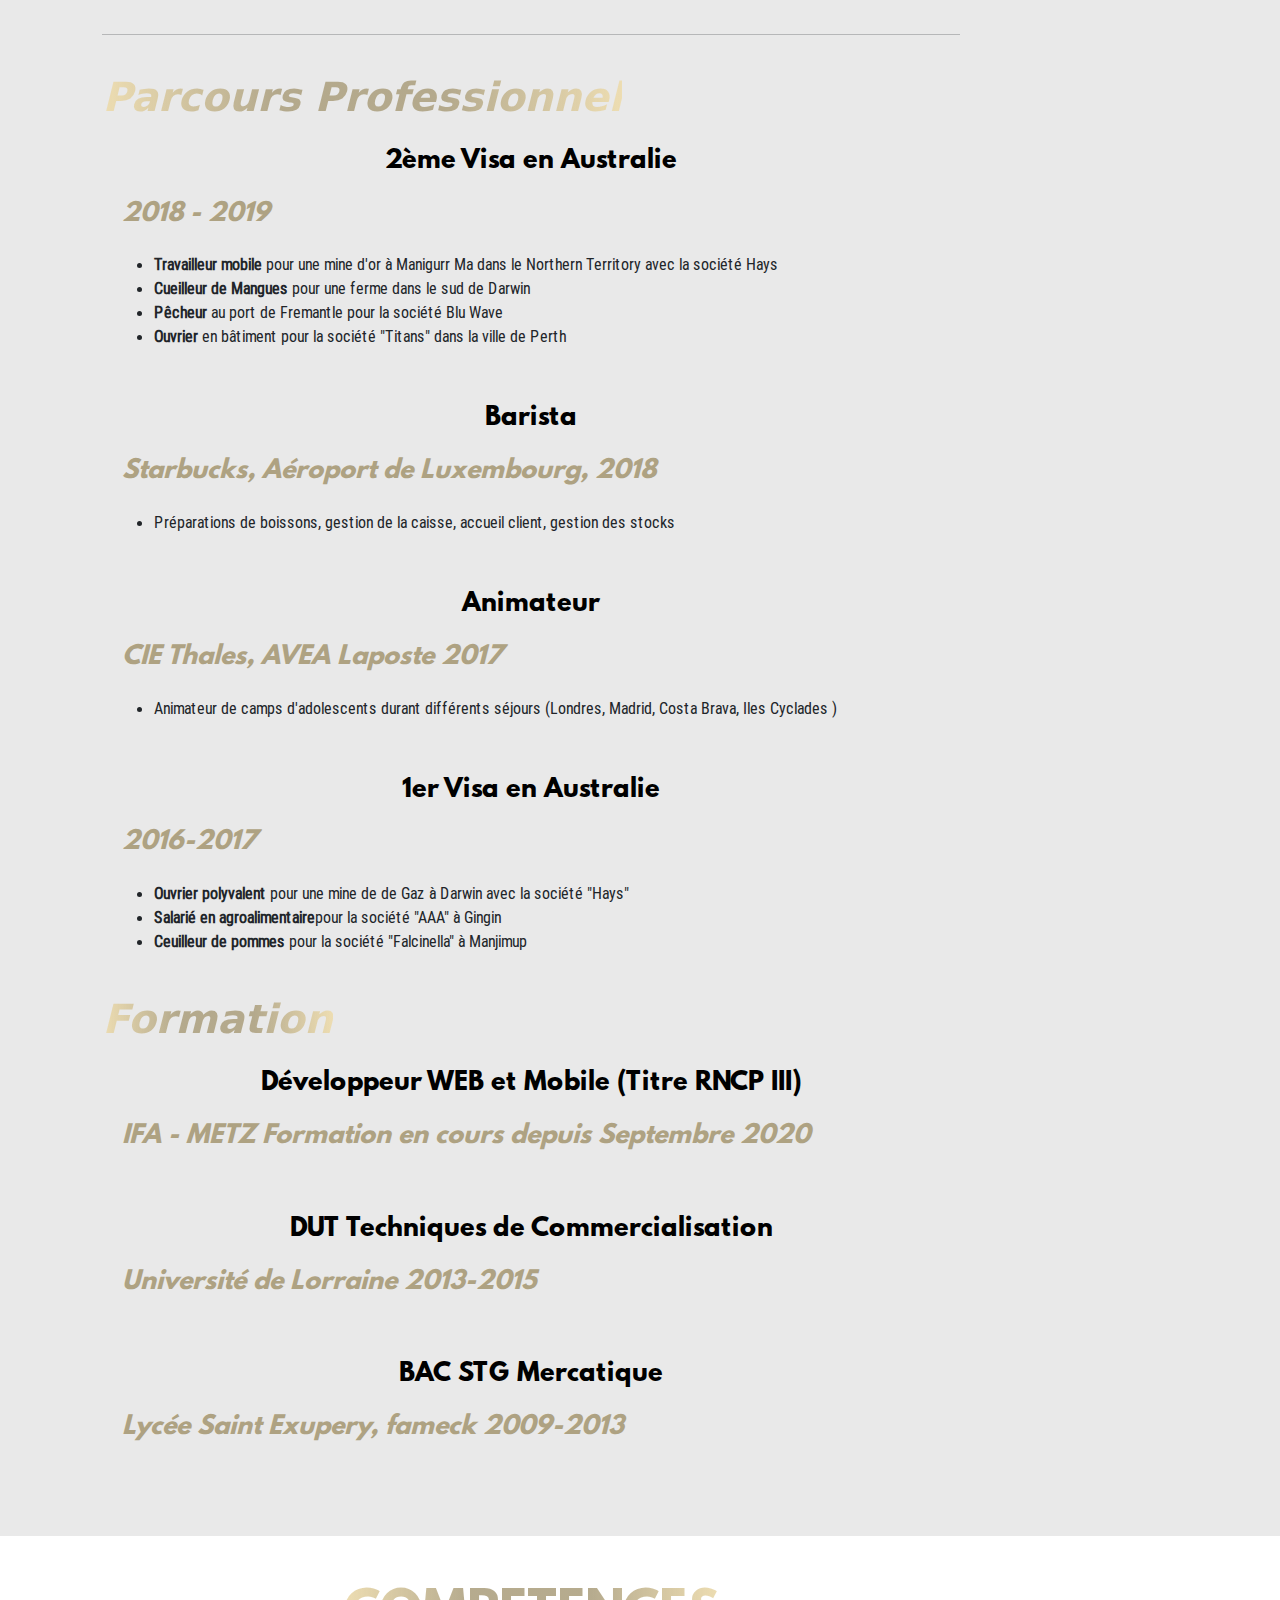
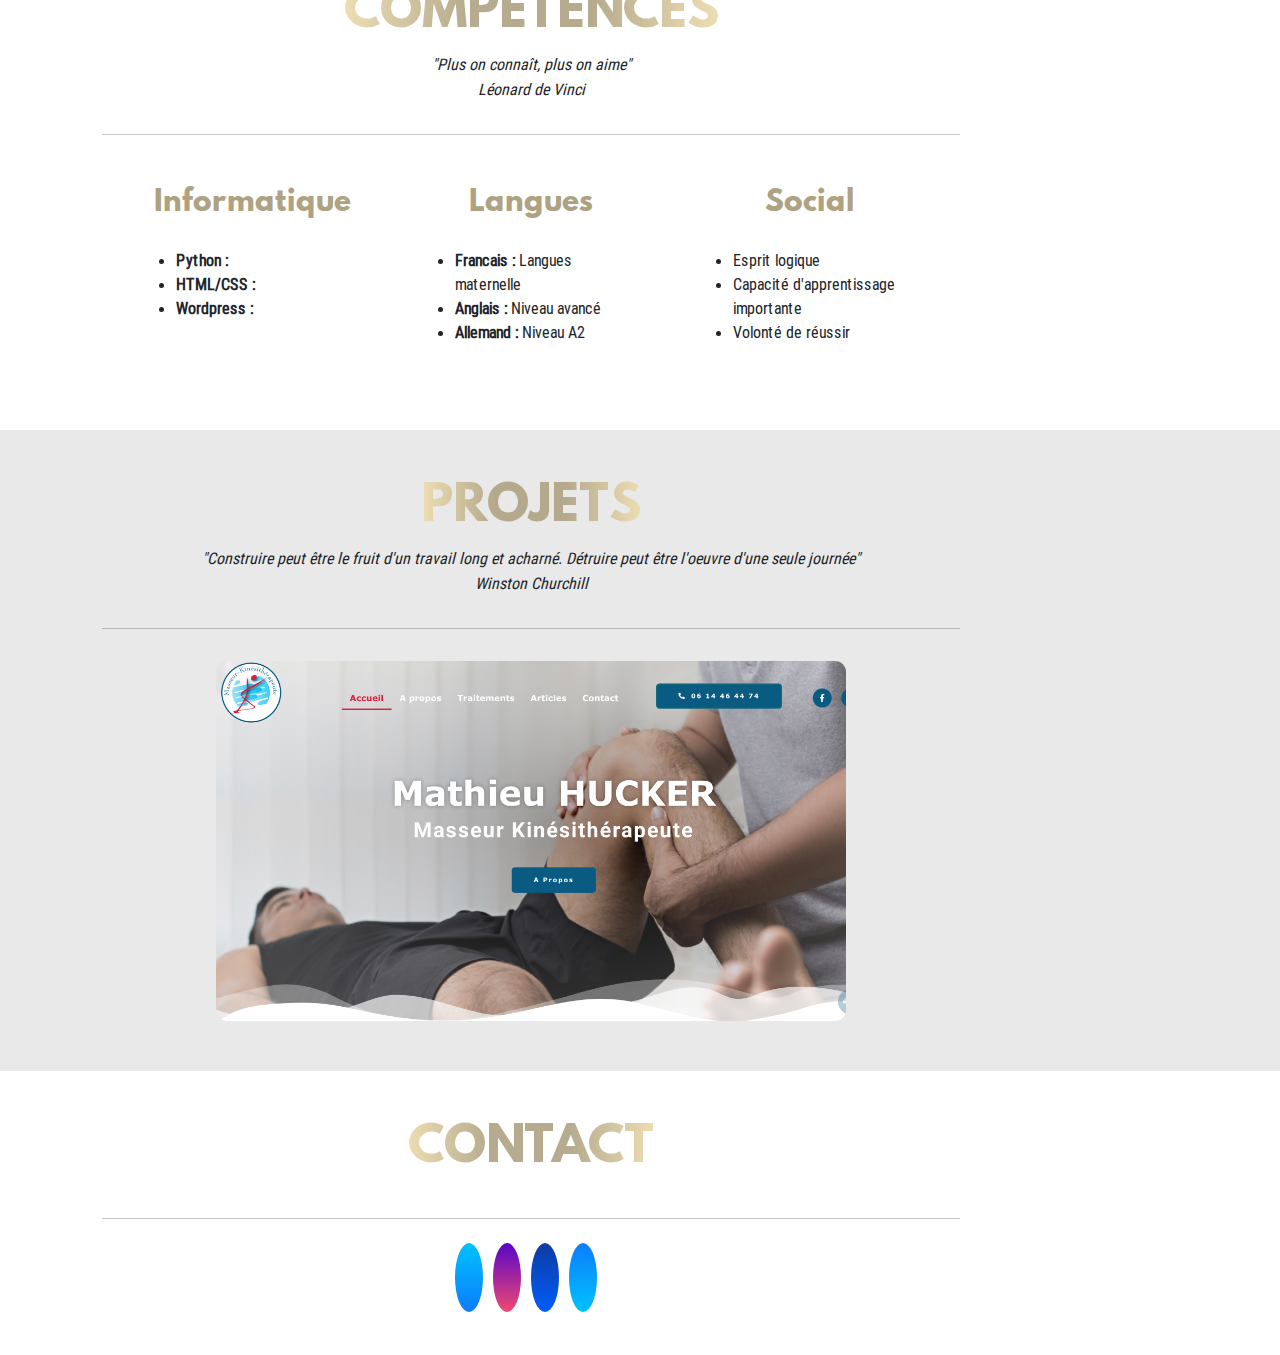
==== commit 4a29af16: "Rajout de Sass et bootstrap au projet" ====
--- a/index.html
+++ b/index.html
@@ -2,34 +2,60 @@
 <html lang="en">
 <head>
     <meta charset="UTF-8">
-    <meta name="viewport" content="width=>, initial-scale=1.0">
-    <link rel="stylesheet" href="css/style2.css"> 
+    <meta name="viewport" content="width=device-width, initial-scale=1.0">
+    <link rel="stylesheet" href="css/style.css"> 
     <script src="https://kit.fontawesome.com/1113866417.js" crossorigin="anonymous"></script>
+    <script src="https://cdn.jsdelivr.net/npm/bootstrap@5.0.0-beta1/dist/js/bootstrap.bundle.min.js" integrity="sha384-ygbV9kiqUc6oa4msXn9868pTtWMgiQaeYH7/t7LECLbyPA2x65Kgf80OJFdroafW" crossorigin="anonymous"></script>
+    <script src="https://ajax.googleapis.com/ajax/libs/jquery/3.3.1/jquery.min.js"></script>
+    <script>
+$(document).ready(function(){
+  // Add smooth scrolling to all links
+  $("a").on('click', function(event) {
+
+    // Make sure this.hash has a value before overriding default behavior
+    if (this.hash !== "") {
+      // Prevent default anchor click behavior
+      event.preventDefault();
+
+      // Store hash
+      var hash = this.hash;
+
+      // Using jQuery's animate() method to add smooth page scroll
+      // The optional number (800) specifies the number of milliseconds it takes to scroll to the specified area
+      $('html, body').animate({
+        scrollTop: $(hash).offset().top
+      }, 800, function(){
+
+        // Add hash (#) to URL when done scrolling (default click behavior)
+        window.location.hash = hash;
+      });
+    } // End if
+  });
+});
+    </script>
     <title>Document</title>
 </head>
 
-<body>
+<body data-bs-spy="scroll" data-bs-target="#navbar-example2" data-bs-offset="0" tabindex="0">
 
     <div class="Acceuil">
-        <div class="Calque">s
-
+        <div class="Calque">
             <div class="Main-Title">
                 <h1>YANN BERLINGERI</h1>
-                <h2 class="Sous-titre">Curriculum Interractif</h2>
+                <h2 class="Sous-titre">Developpeur Junior</h2>
             </div>
-
             <div class="chevron"></div>
             <a class="icon-chevron" href="#Profil"><i class="fas fa-chevron-down"></i></a>
         </div>
     </div>
 
-    <nav>
-        <ul>
-            <li><a class="premier_lien" href="#Profil">Profil</a></li>
-            <li><a href="#Experiences">Experiences</a></li>
-            <li><a href="#Competences">Compétences</a></li>
-            <li><a href="#Projets">Projets</a></li>
-            <li><a class="dernier_lien" href="#Contact">Contact</a></li>
+    <nav class="navbar naxbar-expand-md sticky-top py-0">
+        <ul id="navbar-example2" class="nav nav-pills flex-column">
+            <li class="nav-item"><a class="nav-link" href="#Profil">Profil</a></li>
+            <li class="nav-item"><a class="nav-link" href="#Experiences">Experiences</a></li>
+            <li class="nav-item"><a class="nav-link" href="#Competences">Compétences</a></li>
+            <li class="nav-item"><a class="nav-link" href="#Projets">Projets</a></li>
+            <li class="nav-item"><a class="nav-link" href="#Contact">Contact</a></li>
         </ul>
     </nav>
 
@@ -192,11 +218,11 @@
             <p class="citation"></p>
         </div>
         <hr>
-        <div class="social_medias">
-            <a href="http://linkedin.fr" class="fab fa-linkedin-in"></a>
-            <a href="http://instagram.fr" class="fab fa-instagram"></a>
-            <a href="http://facebook.fr" class="fab fa-facebook-f"></a>
-            <a href="mailto:yann-berlingeri@hotmail.fr" class="fas fa-envelope"></a>
+        <div class="social-medias">
+            <a href="http://linkedin.fr" class="social-medias__link fab fa-linkedin-in"></a>
+            <a href="http://instagram.fr" class="social-medias__link fab fa-instagram"></a>
+            <a href="http://facebook.fr" class="social-medias__link fab fa-facebook-f"></a>
+            <a href="mailto:yann-berlingeri@hotmail.fr" class="social-medias__link fas fa-envelope"></a>
         </div>
     </section>
 
